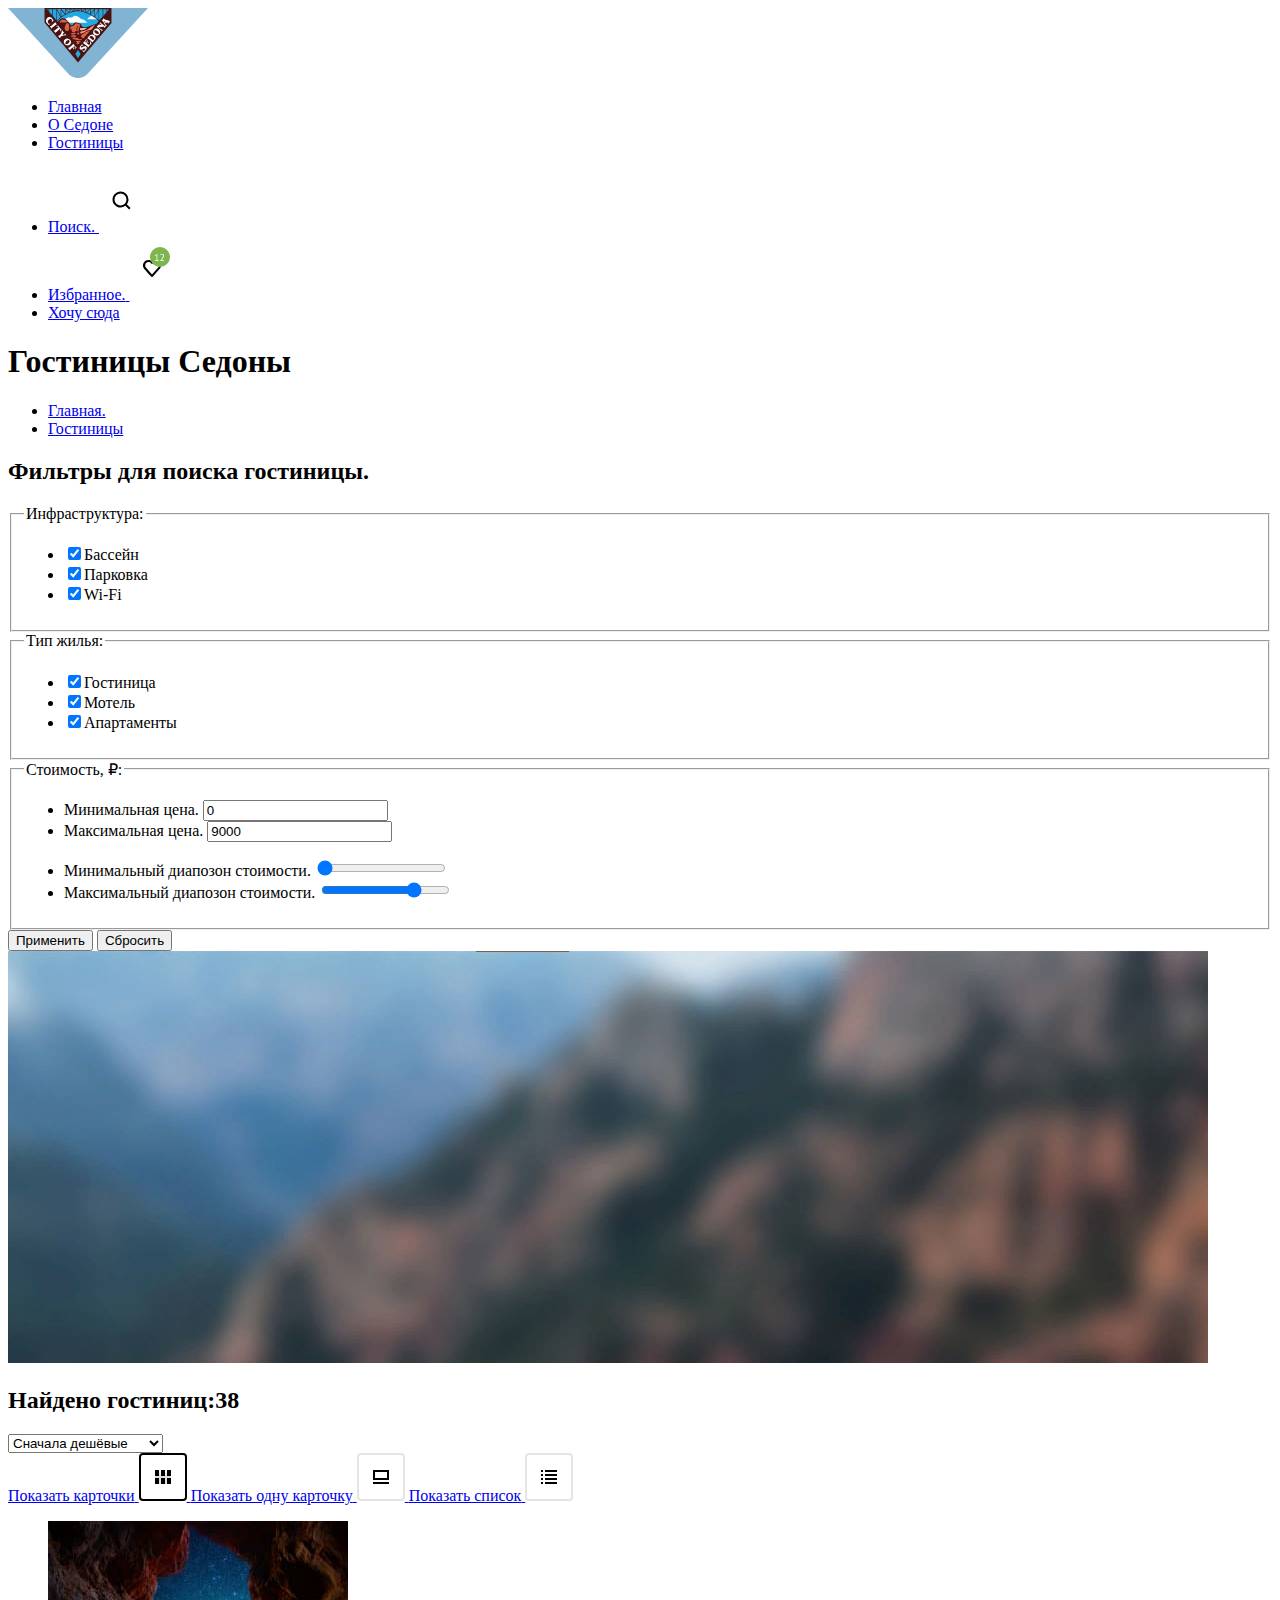
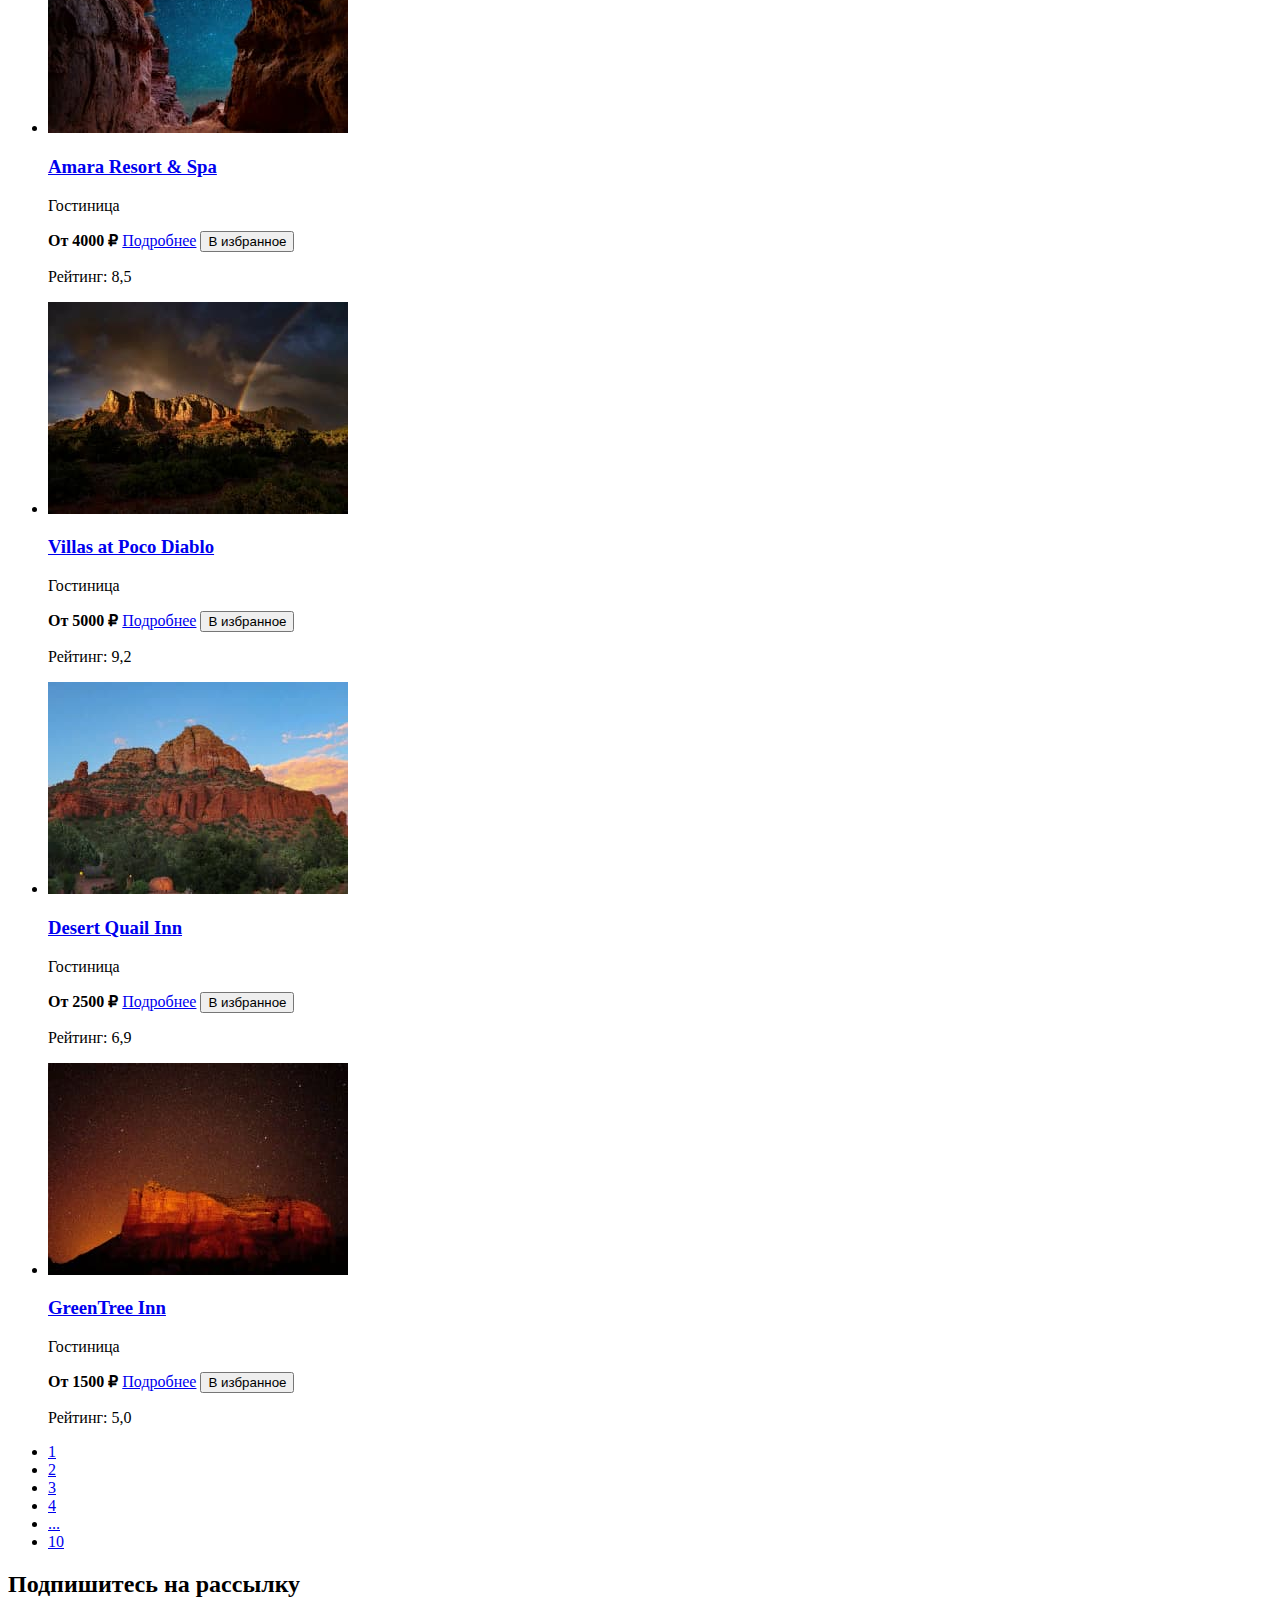
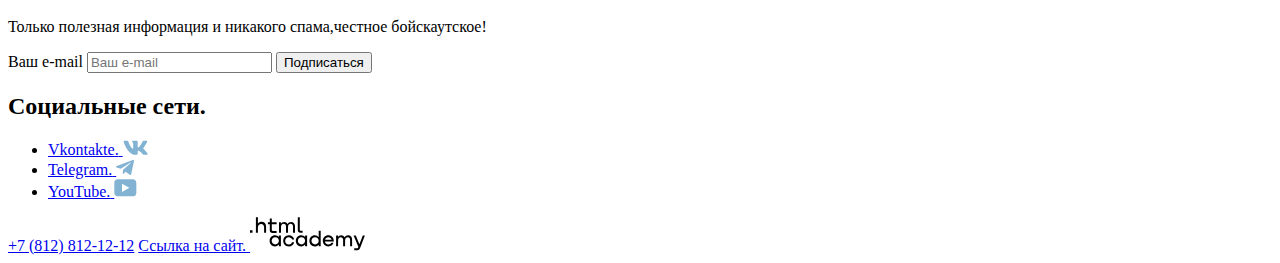
==== catalog.html @ 72b958ff "Сделал графику всех страниц" ====
<!DOCTYPE html>
<html lang="ru">
  <head>
    <meta charset="utf-8">
    <title>Каталог</title>
  </head>
  <body>
    <div class="container">
        <header class="page-header">
          <nav class="navigation">
            <a class="navigation-logo" href="#">
              <img class="page-header-logo" src="images/logo.svg" alt="Логотип города Седона" width="140" height="70">
            </a>
            <ul class="navigation-list">
              <li class="navigation-item">
                <a class="navigation-link" href="#">Главная</a>
              </li>
              <li class="navigation-item">
                <a class="navigation-link" href="#">О Седоне</a>
              </li>
              <li class="navigation-item">
                <a class="navigation-link" href="#">Гостиницы</a>
              </li>
             </ul>
            <ul class="navigation-list navigation-user">
              <li class="navigation-item">
                <a class="navigation-link" href="#">
                  <span class="visually-hidden">Поиск.</span>
                  <img class="page-header-search" src="images/search.svg" alt="Поиск" width="44" height="64">
                </a>
              </li>
              <li class="navigation-item">
                <a class="navigation-link" href="#">
                  <span class="visually-hidden">Избранное.</span>
                  <img class="page-header-favorites" src="images/favorites.svg" alt="Избранное" width="44" height="64">
                </a>
              </li>
              <li class="navigation-item">
                <a class="navigation-link button" href="#">Хочу сюда
                </a>
              </li>
            </ul>
          </nav>
        </header>

        <main class="main-catalog">
            <header class="catalog-header">
                <h1 class="catalog-header-title">Гостиницы Седоны</h1>
                <ul class="breadcrumbs">
                    <li class="breadcrumbs-item">
                        <a class="breadcrumbs-link" href="index.html">
                            <span class="visually-hidden>">Главная.</span>
                    </a>
                    </li>
                    <li class="breadcrumbs-item">
                        <a class="breadcrumbs-link" href="catalog.html">Гостиницы</a>
                        <img class="breadcrumbs-image" src="images/house-icon.svg" alt="Иконка дома"
                        width="13" height="13">
                        <img class="breadcrumbs-image" src="images/arrow.svg" alt="Стрелка"
                        width="8" height="11">
                    </li>
                </ul>
            </header>
            <section class="catalog-filter">
                <h2 class="visually-hidden">Фильтры для поиска гостиницы.</h2>
                <form class="filter" action="https://echo.htmlacademy.ru/" method="get">
                    <fieldset class="filter-group">
                        <legend class="filter-caption">Инфраструктура:</legend>
                        <ul class="filter-list">
                            <li class="filter-item">
                                <label class="filter-option">
                                <input class="filter-input" type="checkbox" name="pool" checked>Бассейн
                                </label>
                            </li>
                            <li class="filter-item">
                                <label class="filter-option">
                                <input class="filter-input" type="checkbox" name="parking" checked>Парковка
                                </label>
                            </li>
                            <li class="filter-item">
                                <label class="filter-option">
                                <input class="filter-input" type="checkbox" name="wi-fi" checked>Wi-Fi
                                </label>
                            </li>
                        </ul>
                    </fieldset>
                    <fieldset class="filter-group">
                        <legend class="filter-caption">Тип жилья:</legend>
                        <ul class="filter-list">
                            <li class="filter-item">
                                <label class="filter-option">
                                <input class="filter-input" type="checkbox" name="hotel" checked>Гостиница
                                </label>
                            </li>
                            <li class="filter-item">
                                <label class="filter-option">
                                <input class="filter-input" type="checkbox" name="motel" checked>Мотель
                                </label>
                            </li>
                            <li class="filter-item">
                                <label class="filter-option">
                                <input class="filter-input" type="checkbox" name="apartments" checked>Апартаменты
                                </label>
                            </li>
                        </ul>
                    </fieldset>
                    <fieldset class="filter-group">
                        <legend class="filter-caption">Стоимость, ₽:</legend>
                        <ul class="filter-list">
                            <li class="filter-item">
                                <label class="visually-hidden">Минимальная цена.
                                    <input class="filter-input" type="text" name="min-price" value="0">
                           </label>
                            </li>
                            <li class="filter-item">
                                <label class="visually-hidden">Максимальная цена.
                                    <input class="filter-input" type="text" name="max-price" value="9000">
                           </label>
                            </li>
                        </ul>

                        <ul class="filter-list">
                            <li class="filter-item">
                                <label class="visually-hidden">Минимальный диапозон стоимости.
                            <input class="filter-input" type="range" name="min-price-range" min="0" max="12000"
                            value="0" step="100">
                                </label>
                            </li>
                            <li class="filter-item">
                                <label class="visually-hidden">Максимальный диапозон стоимости.
                            <input class="filter-input" type="range" name="max-price-range" min="0" max="12000"
                            value="9000" step="100">
                                </label>
                            </li>
                        </ul>
                    </fieldset>
                    <button class="catalog button-select" type="submit">Применить</button>
                    <button class="catalog button-discard" type="submit">Сбросить</button>
                    <img class="catalog-filter-image" src="images/background.png" alt="Фон скал"
                       width="1200" height="412">
                </form>
            </section>
            <section class="catalog-hotel">
                <div class="hotel-header">
                    <h2 class="catalog-title">Найдено гостиниц:38</h2>
                    <select class="catalog-select" aria-label="Сортировка.">
                        <option value="cheap">Сначала дешёвые</option>
                        <option value="expensive">Сначала дорогие</option>
                        <option value="popular">Сначала популярные</option>
                    </select>
                </div>
                <a class="button button-view button-view-active" href="#">
                    <span class="visually-hidden">Показать карточки</span>
                    <img class="view-active-image" src="images/icon-3.svg" alt="Карточки"
                    width="48" height="48">
                </a>
                <a class="button button-view button-view-active" href="#">
                    <span class="visually-hidden">Показать одну карточку</span>
                    <img class="view-active-image" src="images/icon-1.svg" alt="Карточка"
                    width="48" height="48">
                </a>
                <a class="button button-view button-view-active" href="#">
                    <span class="visually-hidden">Показать список</span>
                    <img class="view-active-image" src="images/icon-2.svg" alt="Список"
                    width="48" height="48">
                </a>
                <ul class="hotel-list">
                    <li class="hotel-card">
                        <a class="hotel-card-link" href="#">
                            <img class="hotel-card-image" src="images/hotel-1.jpg" alt="Вид на звездноё небо из пещеры"
                            width="300" height="212">
                            <h3 class="hotel-card-title">Amara Resort & Spa</h3>
                        </a>
                        <p class="hotel-card-description">Гостиница</p>
                        <b class="hotel-card-price">От 4000 ₽</b>
                        <a class="button hotel-card-button" href="#">Подробнее</a>
                        <button class="button hotel-button" type="button">В избранное</button>
                        <span class="hotel-card-stars"></span>
                        <p class="hotel-card-rating">Рейтинг: <span>8,5</span></p>
                    </li>
                    <li class="hotel-card">
                        <a class="hotel-card-link" href="#">
                            <img class="hotel-card-image" src="images/hotel-2.jpg" alt="Радуга над горой"
                            width="300" height="212">
                            <h3 class="hotel-card-title">Villas at Poco Diablo</h3>
                        </a>
                        <p class="hotel-card-description">Гостиница</p>
                        <b class="hotel-card-price">От 5000 ₽</b>
                        <a class="button hotel-card-button" href="#">Подробнее</a>
                        <button class="button hotel-button" type="button">В избранное</button>
                        <span class="hotel-card-stars"></span>
                        <p class="hotel-card-rating">Рейтинг: <span>9,2</span></p>
                    </li>
                    <li class="hotel-card">
                        <a class="hotel-card-link" href="#">
                            <img class="hotel-card-image" src="images/hotel-3.jpg" alt="Солнечный день"
                            width="300" height="212" >
                            <h3 class="hotel-card-title">Desert Quail Inn</h3>
                        </a>
                        <p class="hotel-card-description">Гостиница</p>
                        <b class="hotel-card-price">От 2500 ₽</b>
                        <a class="button hotel-card-button" href="#">Подробнее</a>
                        <button class="button hotel-button" type="button">В избранное</button>
                        <span class="hotel-card-stars"></span>
                        <p class="hotel-card-rating">Рейтинг: <span>6,9</span></p>
                    </li>
                    <li class="hotel-card">
                        <a class="hotel-card-link" href="#">
                            <img class="hotel-card-image" src="images/hotel-4.jpg" alt="Звёздное небо над скалами"
                            width="300" height="212" >
                            <h3 class="hotel-card-title">GreenTree Inn</h3>
                        </a>
                        <p class="hotel-card-description">Гостиница</p>
                        <b class="hotel-card-price">От 1500 ₽</b>
                        <a class="button hotel-card-button" href="#">Подробнее</a>
                        <button class="button hotel-button" type="button">В избранное</button>
                        <span class="hotel-card-stars"></span>
                        <p class="hotel-card-rating">Рейтинг: <span>5,0</span></p>
                    </li>
                </ul>
                <ul class="pagination">
                    <li class="pagination-item">
                        <a class="pagination-link" href="#">1</a>
                    </li>
                    <li class="pagination-item">
                        <a class="pagination-link" href="#">2</a>
                    </li>
                    <li class="pagination-item">
                        <a class="pagination-link" href="#">3</a>
                    </li>
                    <li class="pagination-item">
                        <a class="pagination-link" href="#">4</a>
                    </li>
                    <li class="pagination-item">
                        <a class="pagination-link" href="#">...</a>
                    </li>
                    <li class="pagination-item">
                        <a class="pagination-link" href="#">10</a>
                    </li>
                </ul>
            </section>
            <section class="newsletter">
                <h2 class="page-title">Подпишитесь на рассылку</h2>
                <p class="about-text">Только полезная информация и никакого спама,честное бойскаутское!</p>
                <form class="newsletter-form" action="https://echo.htmlacademy.ru/" method="post">
                  <label>
                  <span class="visually-hidden">Ваш e-mail</span>
                  <input class="newsletter-field" type="email" name="newsletter-email" placeholder="Ваш e-mail"
                  id="newsletter-email" required>
                  </label>
                  <button class="button newsletter-button" type="submit">Подписаться</button>
                    </form>
              </section>
        </main>
        <footer class="page-footer">
            <section class="footer-social">
              <h2 class="visually-hidden">Социальные сети.</h2>
              <ul class="footer-social-list">
                <li class="footer-social-item">
                  <a class="footer-social-icon" href="https://vk.com/htmlacademy" target="_blank" rel="nofollow">
                    <span class="visually-hidden">Vkontakte.</span>
                    <img class="footer-social-media" src="images/vk.svg" alt="Вконтакте"
                    width="25" height="15">
                 </a>
              </li>
              <li class="footer-social-item">
                <a class="footer-social-icon" href="https://t.me/htmlacademy" target="_blank" rel="nofollow">
                  <span class="visually-hidden">Telegram.</span>
                  <img class="footer-social-media" src="images/tg.svg" alt="Телеграм"
                width="18" height="16">
                </a>
              </li>
              <li class="footer-social-item">
                <a class="footer-social-icon" href="https://www.youtube.com/user/htmlacademyru" target="_blank"
                rel="nofollow">
                  <span class="visually-hidden">YouTube.</span>
                  <img class="footer-social-media" src="images/youtube.svg" alt="Ютуб"
                width="23" height="18">
                </a>
              </li>
              </ul>
            </section>
           <a class="footer-phone" rel="nofollow" href="tel:+78128121212">+7 (812) 812-12-12</a>
           <a class="footer-link" rel="nofollow" href="https://htmlacademy.ru/">
            <span class="visually-hidden">Ссылка на сайт.</span>
            <img class="footer-social-logo" src="images/html-academy.svg" alt="Логотип"
          width="115" height="34">
           </a>
          </footer>
    </div>
  </body>
</html>
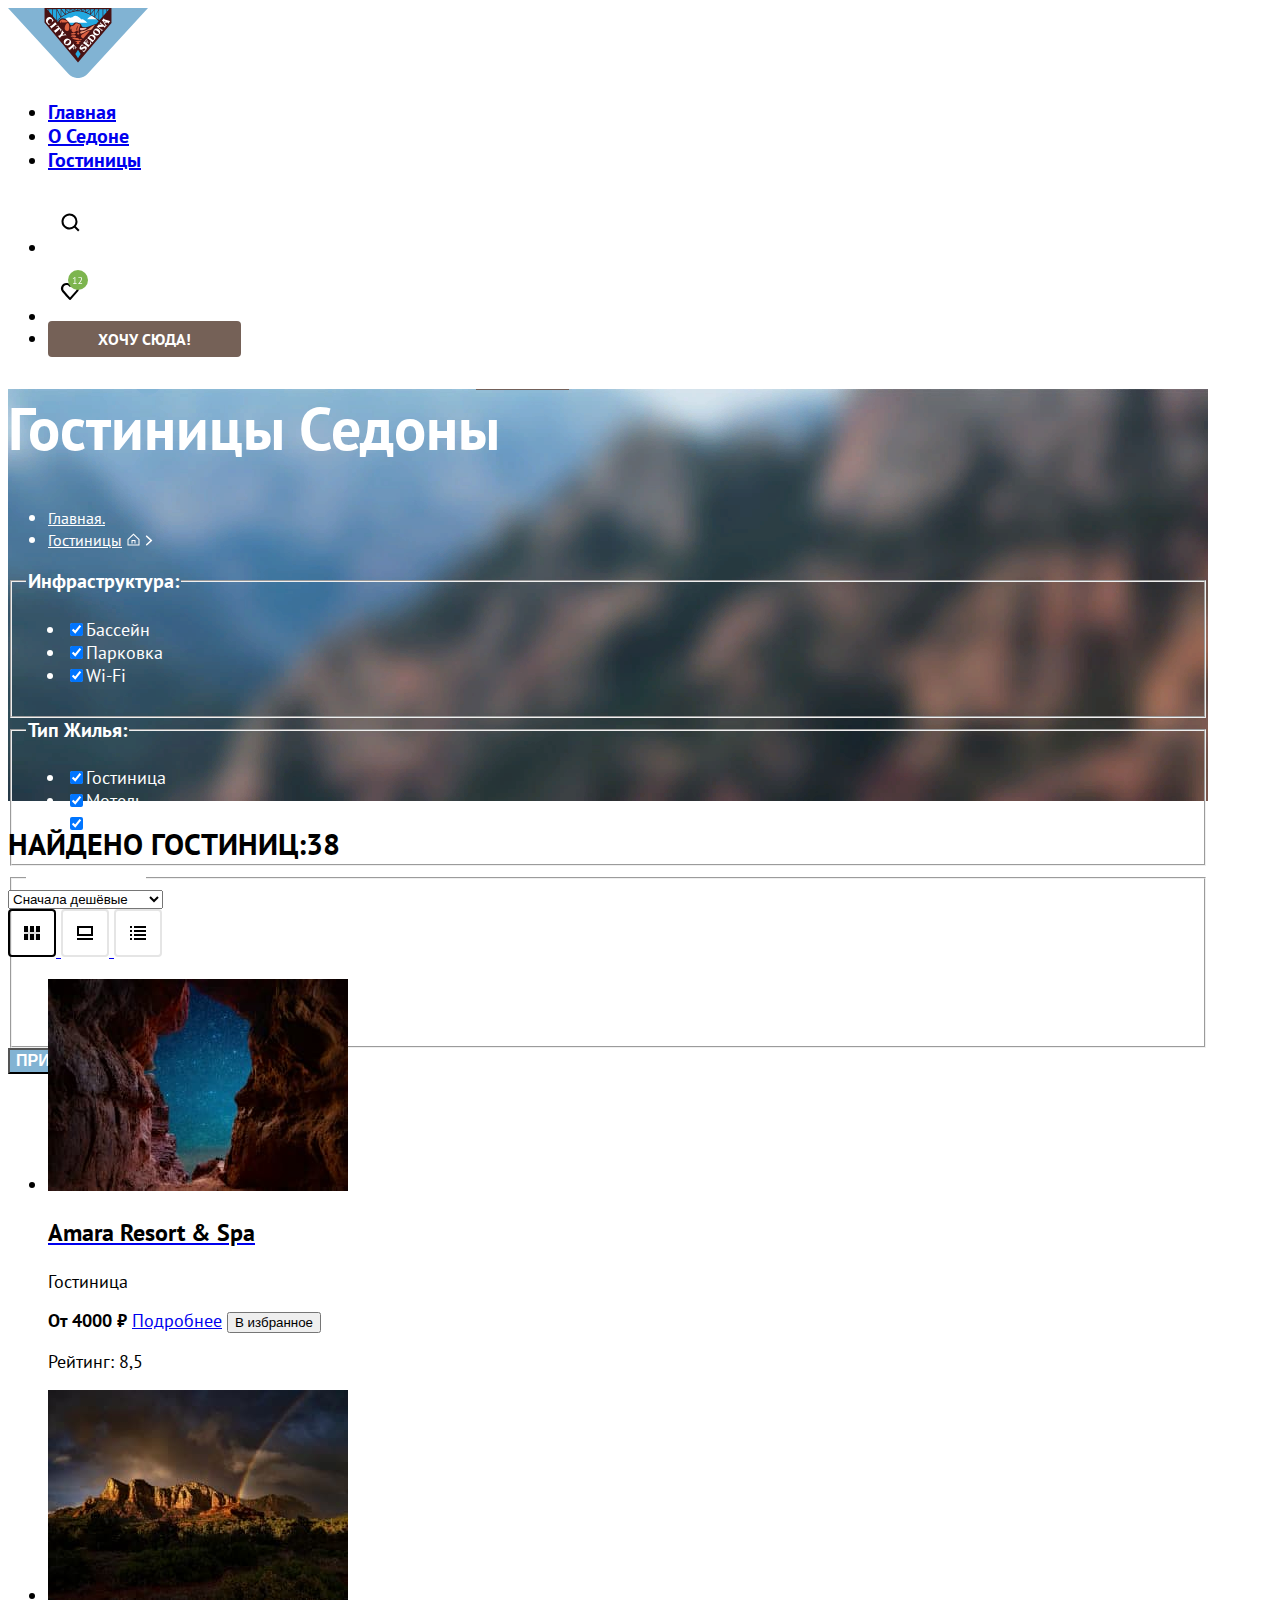
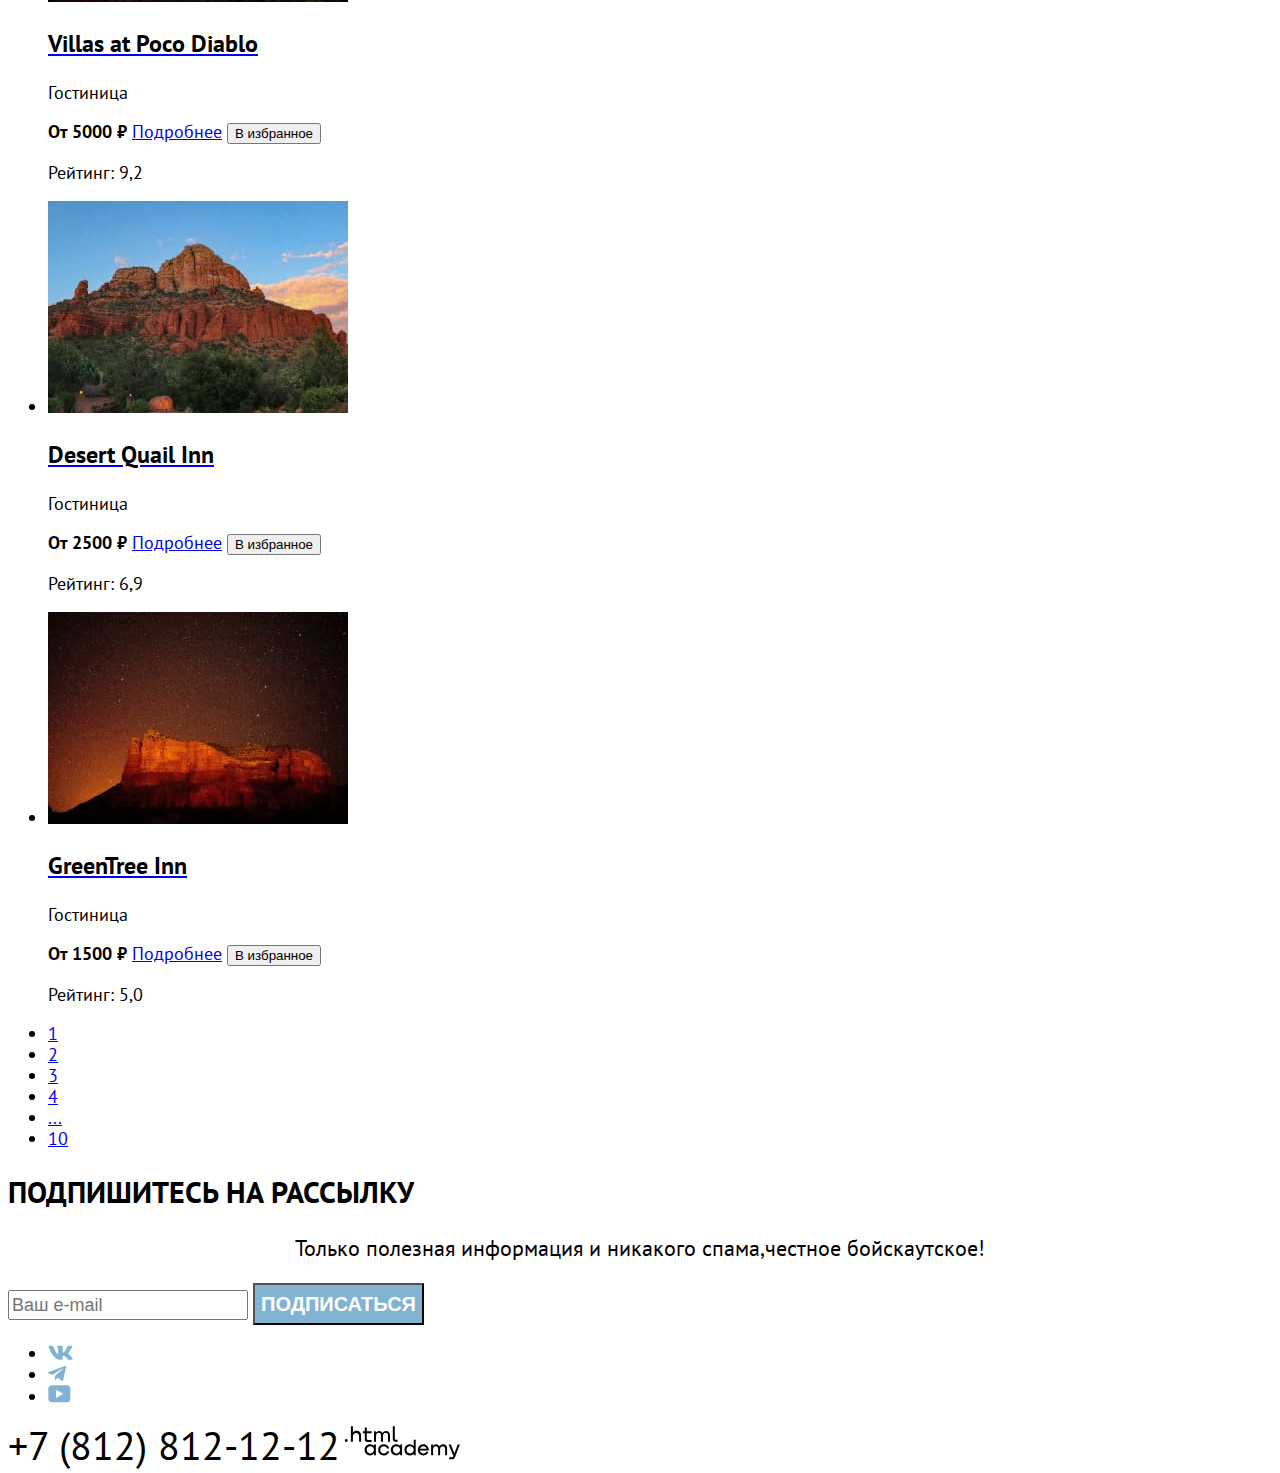
==== commit 9302cd86: "Merge 536b052a98485a7c44fe74e5a2cd2335be27c786 into c5bea29e6fd5b16d858644f5ea428c723d8ffb26" ====
--- a/catalog.html
+++ b/catalog.html
@@ -3,13 +3,16 @@
   <head>
     <meta charset="utf-8">
     <title>Каталог</title>
+    <link rel="stylesheet" href="styles/styles.css">
+    <link rel="icon" href="favicon.ico">
+    <link rel="icon" type="image/png" href="images/favicon.png">
   </head>
   <body>
     <div class="container">
         <header class="page-header">
           <nav class="navigation">
             <a class="navigation-logo" href="#">
-              <img class="page-header-logo" src="images/logo.svg" alt="Логотип города Седона" width="140" height="70">
+              <img class="page-header-logo" src="images/logo.svg" alt="Логотип города Седона." width="140" height="70">
             </a>
             <ul class="navigation-list">
               <li class="navigation-item">
@@ -24,19 +27,18 @@
              </ul>
             <ul class="navigation-list navigation-user">
               <li class="navigation-item">
-                <a class="navigation-link" href="#">
-                  <span class="visually-hidden">Поиск.</span>
-                  <img class="page-header-search" src="images/search.svg" alt="Поиск" width="44" height="64">
+                <a class="navigation-link navigation-icon-search" href="#">
+                    <span class="visually-hidden">Поиск.</span>
                 </a>
               </li>
               <li class="navigation-item">
                 <a class="navigation-link" href="#">
                   <span class="visually-hidden">Избранное.</span>
-                  <img class="page-header-favorites" src="images/favorites.svg" alt="Избранное" width="44" height="64">
-                </a>
-              </li>
-              <li class="navigation-item">
-                <a class="navigation-link button" href="#">Хочу сюда
+                  <img class="page-header-favorites" src="images/favorites.svg" alt="Избранное." width="44" height="64">
+                </a>
+              </li>
+              <li class="navigation-item">
+                <a class="navigation-link button-navigation" href="#">ХОЧУ СЮДА!
                 </a>
               </li>
             </ul>
@@ -44,6 +46,7 @@
         </header>
 
         <main class="main-catalog">
+            <div class="search-hotel">
             <header class="catalog-header">
                 <h1 class="catalog-header-title">Гостиницы Седоны</h1>
                 <ul class="breadcrumbs">
@@ -54,9 +57,9 @@
                     </li>
                     <li class="breadcrumbs-item">
                         <a class="breadcrumbs-link" href="catalog.html">Гостиницы</a>
-                        <img class="breadcrumbs-image" src="images/house-icon.svg" alt="Иконка дома"
+                        <img class="breadcrumbs-image" src="images/house-icon.svg" alt="Иконка дома."
                         width="13" height="13">
-                        <img class="breadcrumbs-image" src="images/arrow.svg" alt="Стрелка"
+                        <img class="breadcrumbs-image" src="images/arrow.svg" alt="Стрелка."
                         width="8" height="11">
                     </li>
                 </ul>
@@ -136,8 +139,7 @@
                     </fieldset>
                     <button class="catalog button-select" type="submit">Применить</button>
                     <button class="catalog button-discard" type="submit">Сбросить</button>
-                    <img class="catalog-filter-image" src="images/background.png" alt="Фон скал"
-                       width="1200" height="412">
+                </div>
                 </form>
             </section>
             <section class="catalog-hotel">
@@ -151,23 +153,23 @@
                 </div>
                 <a class="button button-view button-view-active" href="#">
                     <span class="visually-hidden">Показать карточки</span>
-                    <img class="view-active-image" src="images/icon-3.svg" alt="Карточки"
+                    <img class="view-active-image" src="images/icon-3.svg" alt="Карточки."
                     width="48" height="48">
                 </a>
                 <a class="button button-view button-view-active" href="#">
                     <span class="visually-hidden">Показать одну карточку</span>
-                    <img class="view-active-image" src="images/icon-1.svg" alt="Карточка"
+                    <img class="view-active-image" src="images/icon-1.svg" alt="Карточка."
                     width="48" height="48">
                 </a>
                 <a class="button button-view button-view-active" href="#">
                     <span class="visually-hidden">Показать список</span>
-                    <img class="view-active-image" src="images/icon-2.svg" alt="Список"
+                    <img class="view-active-image" src="images/icon-2.svg" alt="Список."
                     width="48" height="48">
                 </a>
                 <ul class="hotel-list">
                     <li class="hotel-card">
                         <a class="hotel-card-link" href="#">
-                            <img class="hotel-card-image" src="images/hotel-1.jpg" alt="Вид на звездноё небо из пещеры"
+                            <img class="hotel-card-image" src="images/hotel-1.jpg" alt="Вид на звездноё небо из пещеры."
                             width="300" height="212">
                             <h3 class="hotel-card-title">Amara Resort & Spa</h3>
                         </a>
@@ -180,7 +182,7 @@
                     </li>
                     <li class="hotel-card">
                         <a class="hotel-card-link" href="#">
-                            <img class="hotel-card-image" src="images/hotel-2.jpg" alt="Радуга над горой"
+                            <img class="hotel-card-image" src="images/hotel-2.jpg" alt="Радуга над горой."
                             width="300" height="212">
                             <h3 class="hotel-card-title">Villas at Poco Diablo</h3>
                         </a>
@@ -193,7 +195,7 @@
                     </li>
                     <li class="hotel-card">
                         <a class="hotel-card-link" href="#">
-                            <img class="hotel-card-image" src="images/hotel-3.jpg" alt="Солнечный день"
+                            <img class="hotel-card-image" src="images/hotel-3.jpg" alt="Солнечный день."
                             width="300" height="212" >
                             <h3 class="hotel-card-title">Desert Quail Inn</h3>
                         </a>
@@ -206,7 +208,7 @@
                     </li>
                     <li class="hotel-card">
                         <a class="hotel-card-link" href="#">
-                            <img class="hotel-card-image" src="images/hotel-4.jpg" alt="Звёздное небо над скалами"
+                            <img class="hotel-card-image" src="images/hotel-4.jpg" alt="Звёздное небо над скалами."
                             width="300" height="212" >
                             <h3 class="hotel-card-title">GreenTree Inn</h3>
                         </a>
@@ -239,7 +241,7 @@
                     </li>
                 </ul>
             </section>
-            <section class="newsletter">
+            <section class="newsletter-catalog">
                 <h2 class="page-title">Подпишитесь на рассылку</h2>
                 <p class="about-text">Только полезная информация и никакого спама,честное бойскаутское!</p>
                 <form class="newsletter-form" action="https://echo.htmlacademy.ru/" method="post">
@@ -259,14 +261,14 @@
                 <li class="footer-social-item">
                   <a class="footer-social-icon" href="https://vk.com/htmlacademy" target="_blank" rel="nofollow">
                     <span class="visually-hidden">Vkontakte.</span>
-                    <img class="footer-social-media" src="images/vk.svg" alt="Вконтакте"
+                    <img class="footer-social-media" src="images/vk.svg" alt="Вконтакте."
                     width="25" height="15">
                  </a>
               </li>
               <li class="footer-social-item">
                 <a class="footer-social-icon" href="https://t.me/htmlacademy" target="_blank" rel="nofollow">
                   <span class="visually-hidden">Telegram.</span>
-                  <img class="footer-social-media" src="images/tg.svg" alt="Телеграм"
+                  <img class="footer-social-media" src="images/tg.svg" alt="Телеграм."
                 width="18" height="16">
                 </a>
               </li>
@@ -274,7 +276,7 @@
                 <a class="footer-social-icon" href="https://www.youtube.com/user/htmlacademyru" target="_blank"
                 rel="nofollow">
                   <span class="visually-hidden">YouTube.</span>
-                  <img class="footer-social-media" src="images/youtube.svg" alt="Ютуб"
+                  <img class="footer-social-media" src="images/youtube.svg" alt="Ютуб."
                 width="23" height="18">
                 </a>
               </li>
@@ -283,7 +285,7 @@
            <a class="footer-phone" rel="nofollow" href="tel:+78128121212">+7 (812) 812-12-12</a>
            <a class="footer-link" rel="nofollow" href="https://htmlacademy.ru/">
             <span class="visually-hidden">Ссылка на сайт.</span>
-            <img class="footer-social-logo" src="images/html-academy.svg" alt="Логотип"
+            <img class="footer-social-logo" src="images/html-academy.svg" alt="Логотип."
           width="115" height="34">
            </a>
           </footer>
--- a/styles/styles.css
+++ b/styles/styles.css
@@ -0,0 +1,270 @@
+@font-face {
+  font-family: "PT Sans";
+  font-style: normal;
+  font-weight: 400;
+  src: url("../fonts/ptsans-400.woff2") format("woff2");
+  font-display: swap;
+
+}
+
+@font-face {
+  font-family: "PT Sans";
+  font-style: normal;
+  font-weight: 700;
+  src: url("../fonts/ptsans-700.woff2") format("woff2");
+  font-display: swap;
+}
+
+body{
+  font-family: "PT Sans", sans-serif;
+  font-size: 18px;
+  line-height: 21px;
+  background-color: #ffffff;
+  color: black;
+}
+
+.page-header {
+  background-color: #ffffff;
+  color: black;
+}
+
+.navigation-link{
+  font-size: 20px;
+  line-height: 24px;
+  font-weight: 700;
+  text-transform: capitalize;
+
+}
+.button-navigation {
+  font-size: 16px;
+  line-height: 20px;
+  color: #ffffff;
+  background-color: #756157;
+  border-radius: 4px;
+  padding: 8px 50px;
+  gap: 10px;
+  text-decoration: none;
+}
+
+.main-index {
+  background-color:#ffffff;
+  color: black;
+  ;
+}
+.advantages-title {
+  font-size: 30px;
+  line-height: 36px;
+  text-transform: uppercase;
+  text-align: center;
+}
+
+.advantages-subtitle {
+  font-size: 22px;
+  line-height: 26px;
+  font-weight: 400;
+}
+.advantages-house {
+  color: #ffffff;
+  background-color: #82b3d3;
+}
+
+.advantages-heading {
+  font-size: 24px;
+  line-height: 28px;
+  font-weight: 700;
+  text-transform: uppercase;
+  text-align: center;
+}
+
+.advantages-description{
+  font-weight: 400;
+  text-align: center;
+}
+
+.advice-title {
+  font-size: 30px;
+  line-height: 36px;
+  font-weight: 700;
+  text-align: center;
+  text-transform: uppercase;
+}
+
+.advice-subtitle {
+  font-size: 22px;
+  line-height: 26px;
+  font-weight: 400;
+  text-align: center;
+}
+
+.advice-heading {
+  font-size: 24px;
+  line-height: 28px;
+  font-weight: 700;
+  text-align: center;
+  text-transform: uppercase;
+}
+
+.advice-description {
+  text-align: center;
+  font-weight: 400;
+}
+
+.hotel-title {
+  font-size: 30px;
+  line-height: 36px;
+  font-weight: 700;
+  text-align: center;
+  text-transform: uppercase;
+}
+
+.hotel-subtitle {
+  font-size: 22px;
+  line-height: 26px;
+  font-weight: 400;
+  text-align: center;
+}
+
+.button-search {
+  font-size: 20px;
+  line-height: 36px;
+  text-align: center;
+  text-transform: uppercase;
+  align-items: center;
+  color: #ffffff;
+  background-color: #756157;
+  border-radius: 4px;
+  padding: 8px 50px;
+  gap: 10px;
+  text-decoration: none;
+}
+
+.newsletter {
+  background-image: url("../images/subscribe.png");
+  color: #ffffff;
+  background-color: black;
+  width: 1200px;
+  height: 415px;
+  background-size: auto;
+  background-repeat: no-repeat;
+}
+
+.page-title {
+  font-size: 30px;
+  line-height: 36px;
+  font-weight: 700;
+  text-transform: uppercase;
+}
+
+.about-text {
+  font-size: 22px;
+  line-height: 26px;
+  font-weight: 400;
+  text-align: center;
+}
+
+.newsletter-button{
+  background-color: #82b3d3;
+  color: #ffffff;
+  font-size: 20px;
+  line-height: 36px;
+  font-weight: 700;
+  text-align: center;
+  text-transform: uppercase;
+
+}
+
+.newsletter-field{
+  font-size: 18px;
+  line-height: 24px;
+  font-weight: 400;
+  align-items: center;
+}
+
+.footer-phone {
+  font-size: 40px;
+  line-height: 40px;
+  font-weight: 400;
+  text-align: center;
+  text-transform: uppercase;
+  color: black;
+  text-decoration: none;
+}
+
+.search-hotel {
+  background-image: url("../images/background.png");
+  color: #ffffff;
+  width: 1200px;
+  height: 412px;
+}
+
+.catalog-header-title {
+  font-size: 60px;
+  line-height: 78px;
+  font-weight: 700;
+  color: #ffffff;
+}
+
+.breadcrumbs-link {
+  font-size: 16px;
+  line-height: 21px;
+  font-weight: 400;
+  color: #ffffff;
+}
+
+.filter-caption {
+  font-size: 20px;
+  line-height: 24px;
+  text-transform: capitalize;
+  font-weight: 700;
+}
+
+.filter-option {
+  font-size: 18px;
+  line-height: 23px;
+  font-weight: 400;
+}
+
+.button-select {
+  font-size: 16px;
+  line-height: 20px;
+  color: #ffffff;
+  background-color: #82b3d3;
+  text-align: center;
+  text-transform: uppercase;
+  align-items: center;
+  font-weight: 700;
+}
+
+.button-discard {
+  font-size: 16px;
+  line-height: 20px;
+  text-align: center;
+  text-transform: uppercase;
+  align-items: center;
+  font-weight: 700;
+
+}
+
+.catalog-title{
+  font-size: 30px;
+  line-height: 36px;
+  font-weight: 700;
+  text-transform: uppercase;
+}
+
+.hotel-card-title {
+  font-size: 24px;
+  line-height: 28px;
+  font-weight: 700;
+  color: black;
+  text-decoration: none;
+}
+
+.navigation-icon-search:before {
+  content: url("../images/search.svg")
+}
+
+.visually-hidden {
+  position: fixed;
+  transform: scale(0);
+}
